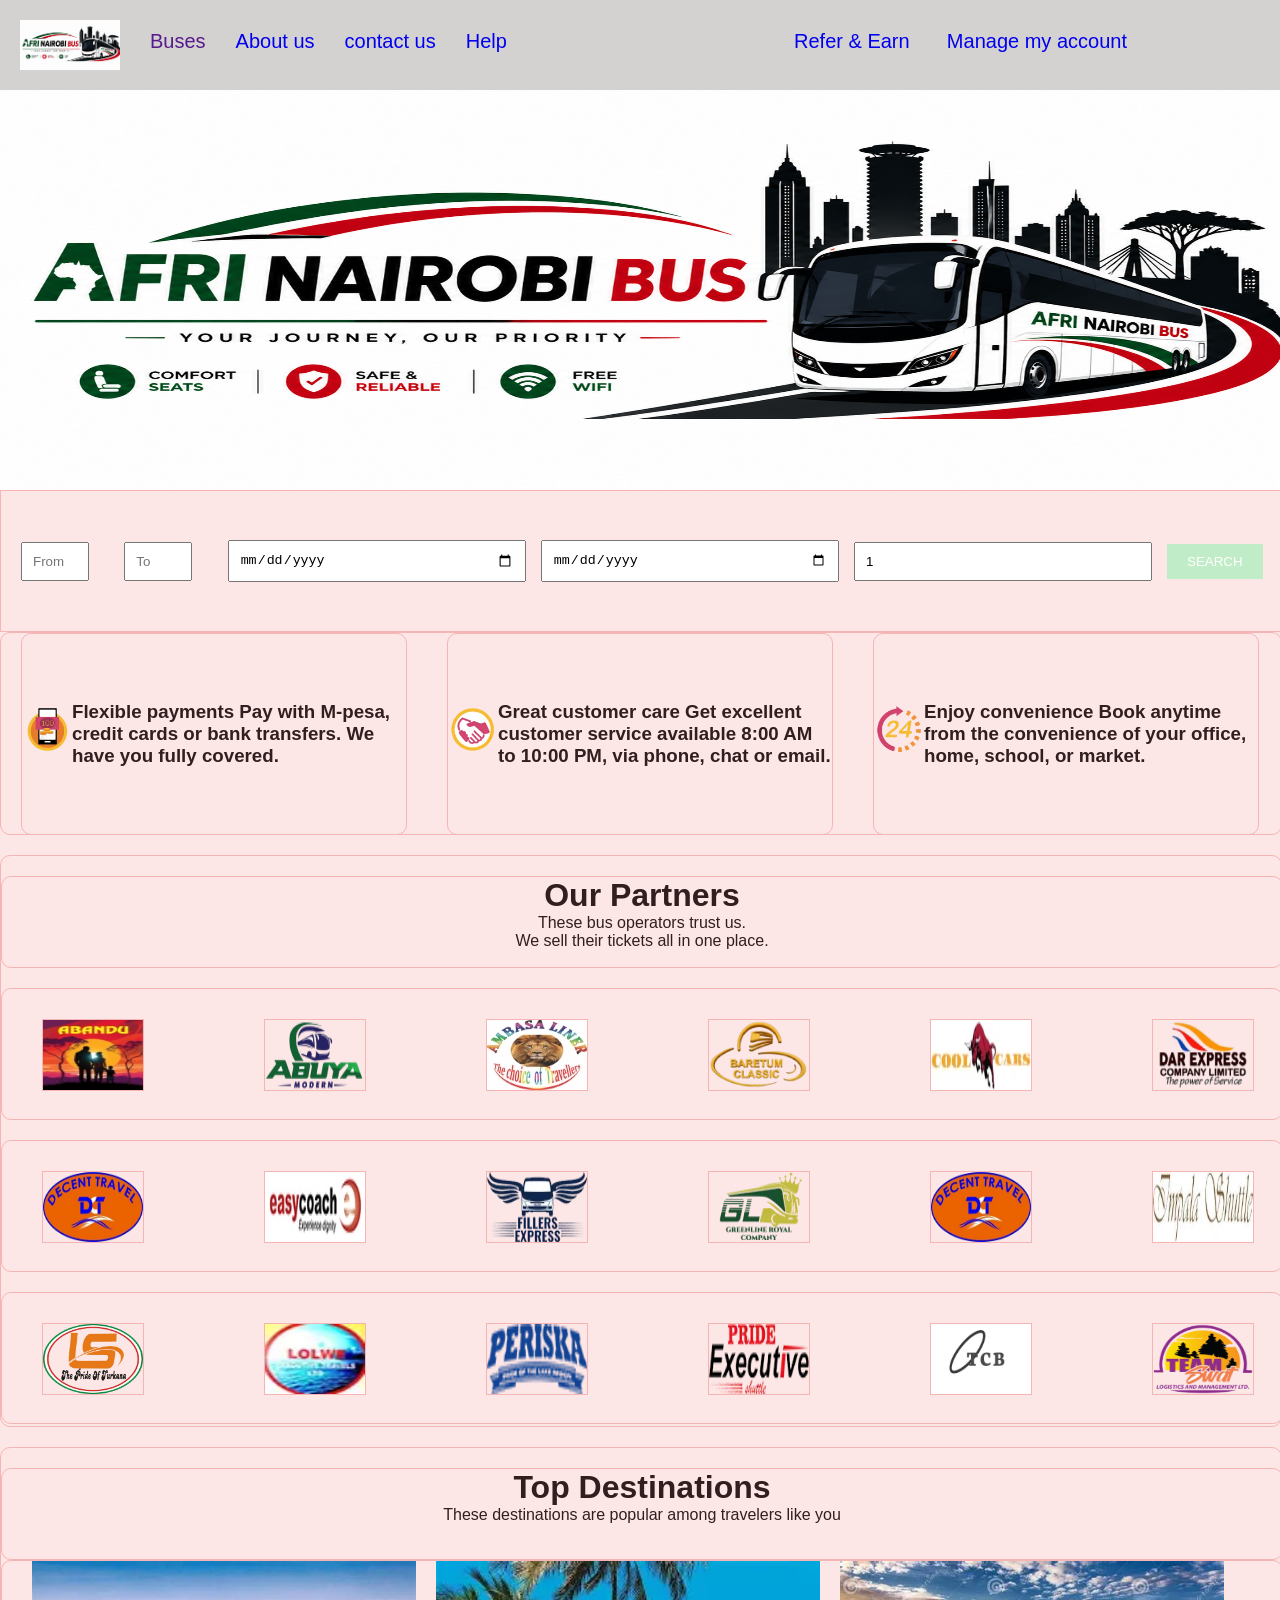
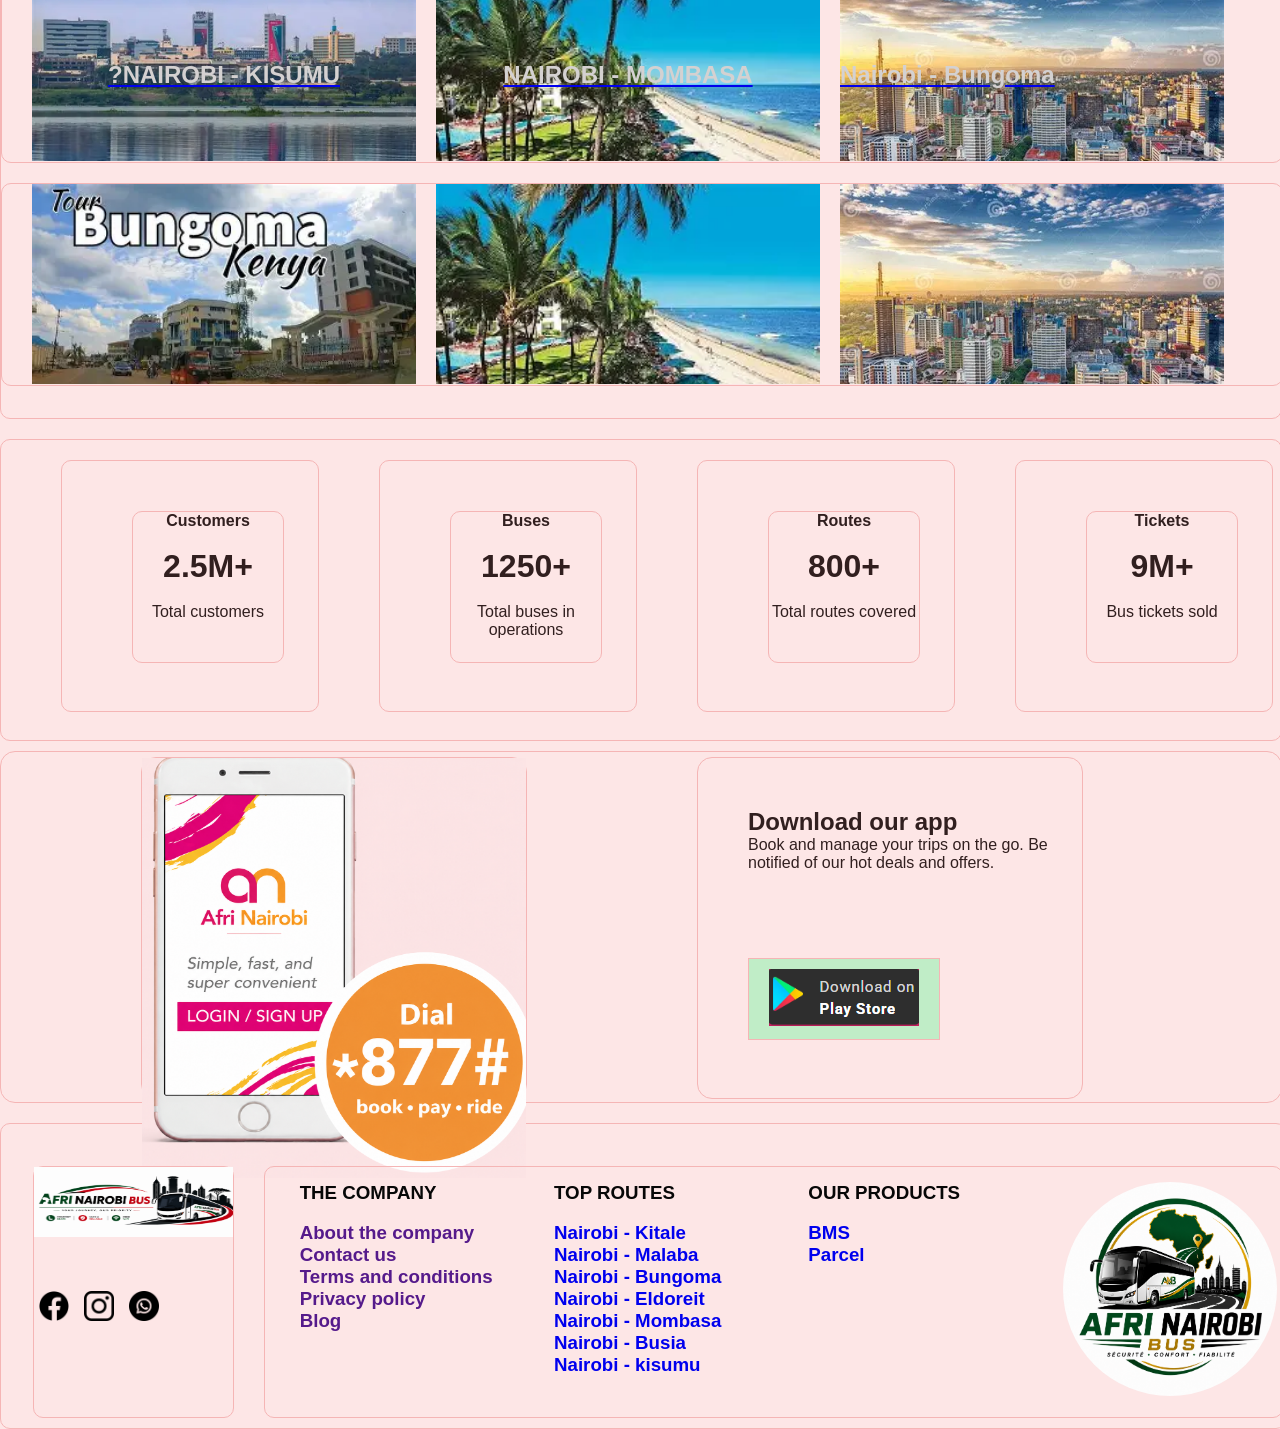
==== index.html @ d5c3a7fc "Add files via upload" ====
<!DOCTYPE html>
<html lang="en">
<head>
    <meta charset="UTF-8">
    <meta name="viewport" content="width=device-width, initial-scale=1.0">
    <title>AFRI NAIROBI BUS</title>
    <link rel="shortcut icon" href="../images/afri narirobi bus.png" type="image/x-icon">
    <link rel="stylesheet" href="style.css">
</head>
<body>
    <!-- nav -->
    
    <div class="nav">
        <img src="images/afri narirobi bus.png" alt="">
        <a href="" class="text">Buses</a>
        <a href="/pages/about us.html" class="text">About us</a>
        <a href="/pages/contact us.html" class="text">contact us</a>
        <a href="/pages/help.html" class="text">Help</a>
        <ul class="ul">
                <div class="refer"><li><a href="/pages/refer.html" >Refer & Earn</a></li></div>
                <li><a href="/pages/account.html">Manage my account</a></li>
                
        </ul>

    </div>
    <div class="slider">
        <img src="images/afri narirobi bus.png" alt="" class="img1"> 
    </div>
    <!-- search container -->
    
    
    <div class="destination">
    <div class="search-container">

    <!-- FROM -->
    <div class="field">
        <input type="text" id="fromInput" placeholder="From" readonly onclick="toggleList('fromList')">
        <ul id="fromList" class="dropdown"></ul>
    </div>

    <!-- TO -->
    <div class="field">
        <input type="text" id="toInput" placeholder="To" readonly onclick="toggleList('toList')">
        <ul id="toList" class="dropdown"></ul>
    </div>

    <!-- DATE -->
    <input type="date" id="dateInput">
    <input type="date" id="dateInput">
    <input type="number" id="passengers" placeholder="Passengers" value="1" min="1">

    <button onclick="searchRoute()">SEARCH</button>

</div>

<p id="result"></p>
</div>

<!-- banner -->
<div class="banner11">
    <div class="banner-box1">
        <img src="images/payments.webp" alt="" class="img12">
        <h3 class="textbx12">Flexible payments
Pay with M-pesa, credit cards or bank transfers. We have you fully covered.</h3>
    </div>
     <div class="banner-box1">
        <img src="images/support.webp" alt="" class="img12">
        <h3 class="textbx12">Great customer care
Get excellent customer service available 8:00 AM to 10:00 PM, via phone, chat or email.</h3>
    </div>
     <div class="banner-box1">
        <img src="images/convenience.webp" alt="" class="img12">
        <h3 class="textbx12">Enjoy convenience
Book anytime from the convenience of your office, home, school, or market.</h3>
    </div>
</div>
<!-- banner theme -->
 
<div class="banner-theme">
    <div class="banner-theme1">
        <h1>Our Partners</h1>
        <p>These bus operators trust us. <br>
We sell their tickets all in one place.</p>
    </div>
     <div class="banner-theme2">
        <div class="imgg">
            <img src="images/abandu.webp" alt="" class="img-theme">

        </div>
        <div class="imgg">
            <img src="images/abuya.webp" alt="" class="img-theme">

        </div>
        <div class="imgg">
            <img src="images/ambasaliner.webp" alt="" class="img-theme">

        </div>
        <div class="imgg">
            <img src="images/baretum.webp" alt="" class="img-theme">

        </div>
        <div class="imgg">
            <img src="images/coolcars.webp" alt="" class="img-theme">

        </div>
        <div class="imgg">
            <img src="images/darexpress.webp" alt="" class="img-theme">

        </div>
        
    </div>
    <div class="banner-theme2">
        <div class="imgg">
            <img src="images/decent_travel.webp" alt="" class="img-theme">

        </div>
        <div class="imgg">
            <img src="images/easycoach.webp" alt="" class="img-theme">

        </div>
        <div class="imgg">
            <img src="images/fillers.webp" alt="" class="img-theme">

        </div>
        <div class="imgg">
            <img src="images/greenline.webp" alt="" class="img-theme">

        </div>
        <div class="imgg">
            <img src="images/decent_travel.webp" alt="" class="img-theme">

        </div>
        <div class="imgg">
            <img src="images/impala.webp" alt="" class="img-theme">

        </div>
        
    </div>
    <div class="banner-theme2">
        <div class="imgg">
            <img src="images/lodwar.webp" alt="" class="img-theme">

        </div>
        <div class="imgg">
            <img src="images/lolwe.webp" alt="" class="img-theme">

        </div>
        <div class="imgg">
            <img src="images/periska.webp" alt="" class="img-theme">

        </div>
        <div class="imgg">
            <img src="images/pride.webp" alt="" class="img-theme">

        </div>
        <div class="imgg">
            <img src="images/tcb.webp" alt="" class="img-theme">

        </div>
        <div class="imgg">
            <img src="images/teamswat.webp" alt="" class="img-theme">

        </div>
        
    </div>
</div>
<!-- banner theme destination -->
<div class="banner-theme">
    <div class="banner-theme1">
        <h1>Top Destinations</h1>
        <p>These destinations are popular among travelers like you</p>
    </div>
  <div class="banner11">
    <div class="banner-destination">
        <a href="#"><h2>?NAIROBI - KISUMU</h2></a>
    </div>
     <div class="banner-destination1">
         
            <a href="#"><h2>NAIROBI - MOMBASA</h2></a>
            

        
    </div>
     <div class="banner-destination2">
        <a href="#"><h2>Nairobi - Bungoma</h2></a>
     </div>
        
  </div>
   <div class="banner19">
    <div class="banner-destination3">
        
    </div>
     <div class="banner-destination1">

        
    </div>
     <div class="banner-destination2">
     </div>
        
  </div>
</div>
<!-- customer  -->
 <div class="customer">
    <div class="customer-box1">
        <div class="customer-box11">
           <h4 class="text-costomer">Customers</h4><br>
           <h1>2.5M+</h1><br>
           <P>Total customers</P>

        </div>
        

    </div>
    <div class="customer-box1">
        <div class="customer-box11">
           <h4 class="text-costomer">Buses</h4><br>
           <h1>1250+</h1><br>
           <P>Total buses in operations</P>

        </div>
        
        

    </div>
    <div class="customer-box1">
        <div class="customer-box11">
           <h4 class="text-costomer">Routes</h4><br>
           <h1>800+</h1><br>
           <P>Total routes covered</P>

        </div>
        

    </div>
    <div class="customer-box1">
        <div class="customer-box11">
           <h4 class="text-costomer">Tickets</h4><br>
           <h1>9M+</h1><br>
           <P>Bus tickets sold</P>

        </div>
        

    </div>
 </div>
 <!-- container -->
  <div class="container">
    <div class="container-boximg">
        <img src="images/afr phone.png" alt="" class="mobile">  
    </div>
    <div class="container-boxtext">
        <div class="container-boxtext1">
            <h2>Download our app</h2>
            <p>Book and manage your trips on the go. Be notified of our hot deals and offers.</p>
        </div>
        <div class="container-boxtext2">
            <button class="btnnn"><img src="/images/Screenshot 2026-04-22 103248.png" alt=""></button>
        </div>
        
    </div>
  </div>
  <!-- sidebar -->
  <div class="container-sidebar">
    <div class="sidebar">
        <img src="images/afri narirobi bus.png" alt="" class="logo">
        <div class="sidebar-icon">
                <a href=""><img src="/icon/facebook.png" alt="" class="icon"></a>
                <a href=""><img src="/icon/instagram.png" alt="" class="icon"></a>
                <a href=""><img src="/icon/whatsapp.png" alt="" class="icon"></a>
        </div>
    </div>
    
    <div class="sidebar-box">
        <div class="sidebar-box1">
            <h3>THE COMPANY</h3><br>
            <a href=""><h3>About the company</h3></a>
            <a href=""><h3>Contact us</h3></a>
            
            <a href=""><h3>Terms and conditions</h3></a>
            <a href=""><h3>Privacy policy</h3></a>
            <a href=""><h3>Blog</h3></a>

        </div>
        <div class="sidebar-box1">
             <h3>TOP ROUTES</h3><br>
            <a href="#"><h3>Nairobi - Kitale</h3></a>
            <a href="#"><h3>Nairobi - Malaba</h3></a>
            <a href="#"><h3>Nairobi - Bungoma</h3></a>
            <a href="#"><h3>Nairobi - Eldoreit</h3></a>
            <a href="#"><h3>Nairobi - Mombasa</h3></a>
            <a href="#"><h3>Nairobi - Busia</h3></a>
            <a href="#"><h3>Nairobi - kisumu</h3></a>
           
        </div>
        
        <div class="sidebar-box1">
            <h3>OUR PRODUCTS</h3><br>
            <a href="#"><h3>BMS</h3></a>
            <a href="#"><h3>Parcel</h3></a>
           

        </div>
        <div class="sidebar-box1">
            <img src="images/afrisoft.png" alt="" class="afri-logo">
        </div>
    </div>

  </div>
  
  <script src="function.js"></script>
    
</body>
</html>
---- style.css ----
*{ margin: 0;
   padding: 0;
}
body{
    font-family: Arial, sans-serif;
    background-color: #fac0c062;
    color: #311f1f;
    overflow-x: hidden;
}
/* nav */
.nav{
  width: 100%;
  height: 50px;
  background-color: #d4d1d1;
  display: flex;
  gap: 30px;
  color: rgb(208, 243, 8);
  padding: 20px;
  text-decoration: none;
  overflow-y: scroll;
}
.text{

    margin-top: 10px;
    font-size: 20px;
}
.nav a{
    text-decoration: none;
}
.ul{
    list-style: none;
    display: flex;
    gap: 30px;
     margin-top: 10px;
    font-size: 20px;
    margin-left: 250px;
}
.ul li a{
    text-decoration: none;
}
.refer{
    /* background-color: rgb(241, 39, 39); */
    color: white;
    height: 30px;
    width: 130px;
    border-radius: 10px;
    text-align: center;
    /* border: 1px solid rgb(245, 181, 181); */
}
/* slider */
.slider {
    width: 100%;
    height: 400px;
    padding: 20px opx;
    position: relative;  
   /* background-color: aquamarine; */
   background-image: url(../images/gal09.png.jpeg);
   background-size: 100%;
}


.slider img {
  position: absolute;
  width: 100%;
  height: 100%;
}

.img1 {
  animation: fade 7s infinite;
}

/* .img2 {
  animation: fade 7s infinite;
  animation-delay: 5s;
} */

@keyframes fade {
  0% { opacity: 1; }
  45% { opacity: 1; }
  50% { opacity: 0; }
  95% { opacity: 0; }
  100% { opacity: 1; }
}
/* search container */
/* .destination{
    width: 90%;
    height: 200px;
    background-color: rgb(243, 227, 206);
    border-radius: 10px;
    margin-left: 70px;
} */
.search-container {
    display: flex;
    gap: 15px;
    align-items: center;
    padding: 20px;
    width: 97%;
    height: 100px;
     /* background-color: rgba(37, 255, 121, 0.281); */
     border: 1px solid rgb(245, 181, 181);
}

.field {
    position: relative;
    width: 200px;
}

input {
    padding: 10px;
    width: 50%;
    cursor: pointer;
}

.dropdown {
    display: none;
    position: absolute;
    width: 100%;
    background: white;
    border: 1px solid #ccc;
    list-style: none;
    padding: 0;
    margin: 0;
    max-height: 200px;
    overflow-y: auto;
    z-index: 1000;
}

.dropdown li {
    padding: 10px;
    cursor: pointer;
}


button {
    padding: 10px 20px;
    background-color: rgba(37, 255, 121, 0.281);
    border: 1px solid rgb(245, 181, 181);
    color: rgb(255, 254, 254);
    border: none;
    cursor: pointer;
}
/* banner */
.banner11{
    width: 100%;
    height: 201px;
    /* background-color: rgb(243, 227, 206); */
    border: 1px solid rgb(245, 181, 181);
    border-radius: 10px;
    gap: 20px;
    display: flex;
}
.banner-box1{
    width: 30%;
    height: 200px;
    /* background-color: rgba(37, 255, 121, 0.281); */
    border: 1px solid rgb(245, 181, 181);
    border-radius: 10px;
    margin-left: 20px;
    display: flex;
}
.img12{
    width: 50px;
    height: 50px;
    border-radius: 50%;
    margin-top: 70px;
    
}
.textbx12{
    margin-top: 67px;
    
}
/* banner theme */
.banner-theme{
    width: 100%;
    height: 570px;
    /* background-color: rgb(195, 242, 248); */
    border: 1px solid rgb(245, 181, 181);
    border-radius: 10px;
    margin-top: 20px;
}
.banner-theme1{
    width: 100%;
    height: 90px;
    /* background-color: rgba(37, 255, 121, 0.281); */
    border: 1px solid rgb(245, 181, 181);
    border-radius: 10px;
    margin-top: 20px;
    text-align: center;
}
.banner-theme2{
    width: 100%;
    height: 130px;
    /* background-color: rgb(247, 184, 231); */
    border: 1px solid rgb(245, 181, 181);
    border-radius: 10px;
    margin-top: 20px;
    display: flex;
    gap: 80px;
}

.imgg{
    width: 100px;
    height: 70px;
    /* background-color: rgba(37, 255, 121, 0.281); */
    border: 1px solid rgb(245, 181, 181);
    margin-top: 30px;
    margin-left: 40px;}

.img-theme{
    width: 100%;
    height: 70px;
}
/* banner theme destinations */
.banner-destination{
    width: 30%;
    height: 200px;
    background-image: url(/images/OIP\ \(1\).webp);
    background-size: 100%;
    margin-left: 30px;
    text-align: center;
}
.banner-destination a h2{
    margin-top: 100px;
    color: #d4d1d1;
}
.banner-destination1{
    width: 30%;
    height: 200px;
    background-image: url(/images/download.webp);
    background-size: 100%;
    text-align: center;
}
.banner-destination1 a h2{
    margin-top: 100px;
    color: #d4d1d1;
    text-decoration: none;
}


.banner-destination2{
    width: 30%;
    height: 200px;
    background-image: url(/images/OIP\ \(2\).webp);
    background-size: 100%;
}
.banner-destination2 a h2{
    margin-top: 100px;
    color: #d4d1d1;
    text-decoration: none;
}
.banner19{
    width: 100%;
    height: 201px;
    /* background-color: rgb(243, 227, 206); */
    border: 1px solid rgb(245, 181, 181);
    border-radius: 10px;
    gap: 20px;
    margin-top: 20px;
    display: flex;
}
.banner-destination3{
    width: 30%;
    height: 200px;
    background-image: url(/images/download\ \(2\).webp);
    background-size: 100%;
    margin-left: 30px;
}
.TEXT{
    font-size: 30px;
    color: rgb(17, 231, 63);
    text-align: center;
}
/* customer  */
.customer{
    width: 100%;
    height: 300px;
    /* background-color: rgb(250, 197, 223); */
    border: 1px solid rgb(245, 181, 181);
    border-radius: 10px;
    margin-top: 20px;
    display: flex;
}
.customer-box1{
    width: 20%;
    height: 250px;
    /* background-color: rgba(37, 255, 121, 0.281); */
    border: 1px solid rgb(245, 181, 181);
    border-radius: 10px;
    margin-left: 60px;
    margin-top: 20px;
}
.customer-box11{
    width: 150px;
    height: 150px;
    /* background-color: rgb(198, 253, 205); */
    border: 1px solid rgb(245, 181, 181);
    border-radius: 10px;
    margin-left: 70px;
    margin-top: 50px;
    text-align: center;
} 
/* container */
.container{
    width: 100%;
    height: 350px;
    /* background-color: rgb(196, 247, 247); */
    border: 1px solid rgb(245, 181, 181);
    border-radius: 15px;
    margin-top: 10px;
    display: flex;
    gap: 30px;
}
.container-boximg{
    width: 30%;
    height: 340px;
    /* background-color: rgb(250, 241, 201); */
    border: 1px solid rgb(245, 181, 181);
    border-radius: 15px;
    margin-top: 5px;
    margin-left: 140px;
}
.container-boxtext{
    width: 30%;
    height: 340px;
    /* background-color: rgb(255, 245, 201); */
    border: 1px solid rgb(245, 181, 181);
    border-radius: 15px;
    margin-top: 5px;
    margin-left: 140px;
}
.mobile{
    width: 100%;
    height: 420px;
}
.container-boxtext1{
    width: 80%;
    height: 100px;
    margin-top: 50px;
    margin-left: 50px;
}
.container-boxtext2{
    width: 80%;
    height: 100px;
    margin-top: 50px;
    margin-left: 50px;
}
.btnnn{
    /* background-color: #ccc; */
    border: 1px solid rgb(245, 181, 181);
}
/* sidebar */
.container-sidebar{
    width: 100%;
    height: 300px;
    /* background-color: rgb(253, 202, 202); */
    border: 1px solid rgb(245, 181, 181);
    border-radius: 10px;
    margin-top: 20px;
    padding: 2px;
    display: flex;
}
.container-sidebar a h3:hover{
    background-color: aqua;
}
.sidebar{
    width: 200px;
    height: 250px;
    /* background-color: rgb(248, 196, 244); */
    border: 1px solid rgb(245, 181, 181);
    border-radius: 10px;
    margin-top: 40px;
    margin-left: 30px;
}
.sidebar-box{
    width: 80%;
     height: 250px;
    /* background-color: rgb(253, 203, 253); */
    border: 1px solid rgb(245, 181, 181);
    border-radius: 10px;
    margin-top: 40px;
    margin-left: 30px;
    display: flex;
}
.sidebar-box1{
    width: 25%;
     height: 230px;
    color: rgb(7, 7, 7);
    border-radius: 10px;
    margin-top: 10px;
    margin-left: 30px;
    padding: 5px;
}
.sidebar-box1 a{
    text-decoration: none;
}
.afri-logo{
    width: 100%;
    height: 230;
    border-radius: 50%;
}
.sidebar-icon{
    display: flex;
    gap: 10px;
    margin-top: 20px;

}
.icon{
    width: 30px;
    height: 30px;
    margin-top: 30px;
    margin-left: 5px;
}
.logo{
    width: 100%;
    height: 70px;
}
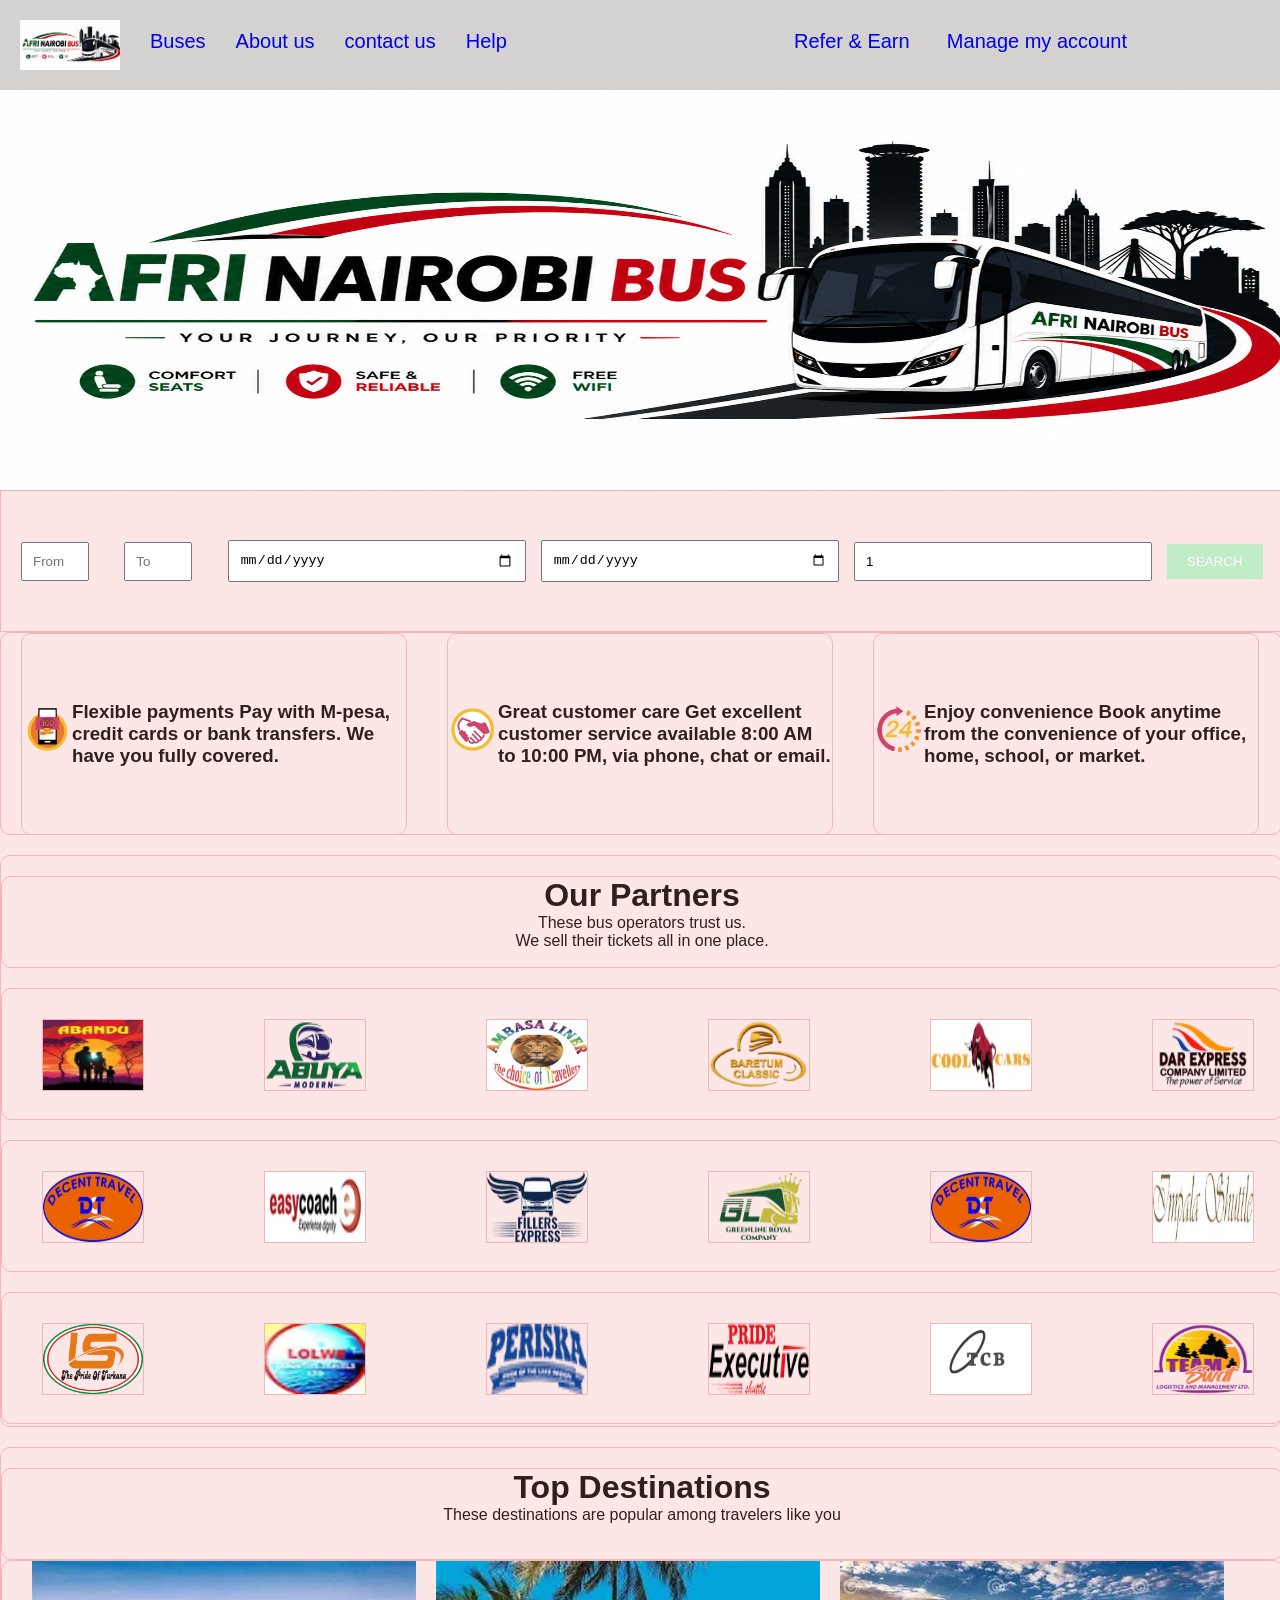
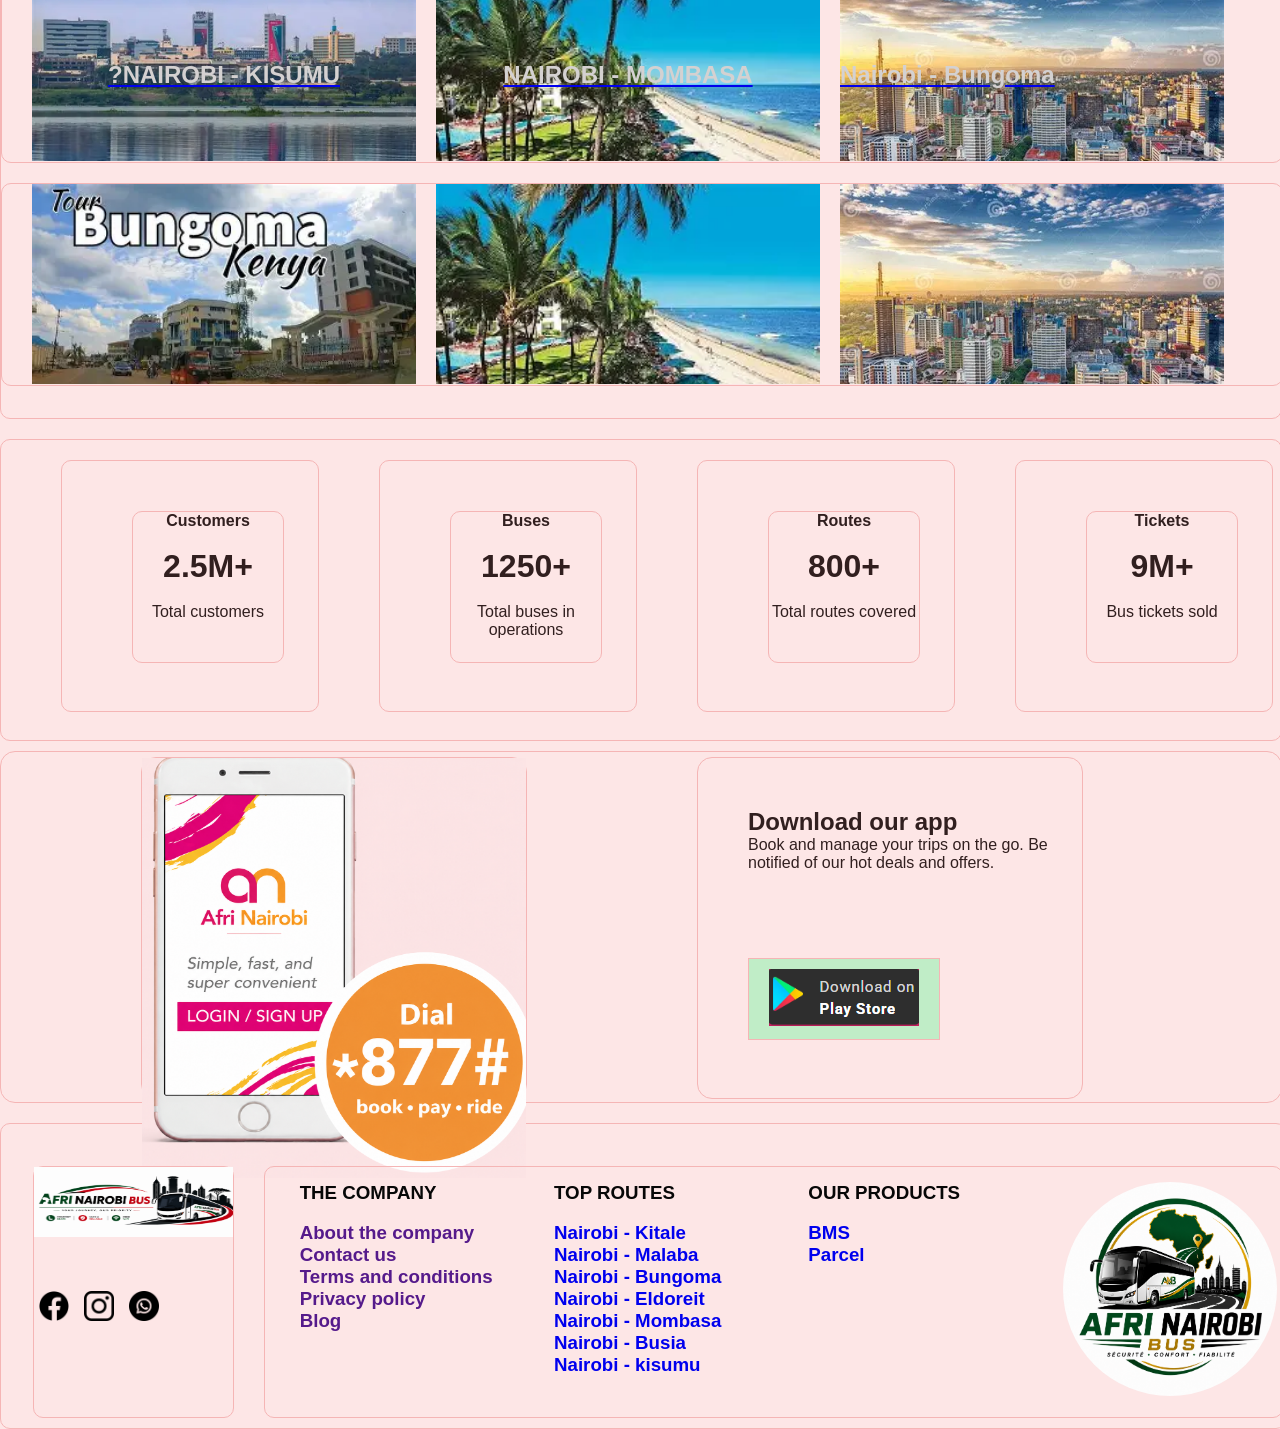
==== commit 61538ce9: "Add files via upload" ====
--- a/index.html
+++ b/index.html
@@ -4,7 +4,7 @@
     <meta charset="UTF-8">
     <meta name="viewport" content="width=device-width, initial-scale=1.0">
     <title>AFRI NAIROBI BUS</title>
-    <link rel="shortcut icon" href="../images/afri narirobi bus.png" type="image/x-icon">
+    <link rel="shortcut icon" href="images/afri narirobi bus.png" type="image/x-icon">
     <link rel="stylesheet" href="style.css">
 </head>
 <body>
@@ -12,13 +12,13 @@
     
     <div class="nav">
         <img src="images/afri narirobi bus.png" alt="">
-        <a href="" class="text">Buses</a>
-        <a href="/pages/about us.html" class="text">About us</a>
-        <a href="/pages/contact us.html" class="text">contact us</a>
-        <a href="/pages/help.html" class="text">Help</a>
+        <a href="index.html" class="text">Buses</a>
+        <a href="pages/about us.html" class="text">About us</a>
+        <a href="pages/contact us.html" class="text">contact us</a>
+        <a href="pages/help.html" class="text">Help</a>
         <ul class="ul">
-                <div class="refer"><li><a href="/pages/refer.html" >Refer & Earn</a></li></div>
-                <li><a href="/pages/account.html">Manage my account</a></li>
+                <div class="refer"><li><a href="pages/refer.html" >Refer & Earn</a></li></div>
+                <li><a href="pages/account.html">Manage my account</a></li>
                 
         </ul>
 
@@ -254,7 +254,7 @@
             <p>Book and manage your trips on the go. Be notified of our hot deals and offers.</p>
         </div>
         <div class="container-boxtext2">
-            <button class="btnnn"><img src="/images/Screenshot 2026-04-22 103248.png" alt=""></button>
+            <button class="btnnn"><img src="images/Screenshot 2026-04-22 103248.png" alt=""></button>
         </div>
         
     </div>
@@ -264,9 +264,9 @@
     <div class="sidebar">
         <img src="images/afri narirobi bus.png" alt="" class="logo">
         <div class="sidebar-icon">
-                <a href=""><img src="/icon/facebook.png" alt="" class="icon"></a>
-                <a href=""><img src="/icon/instagram.png" alt="" class="icon"></a>
-                <a href=""><img src="/icon/whatsapp.png" alt="" class="icon"></a>
+                <a href=""><img src="icon/facebook.png" alt="" class="icon"></a>
+                <a href=""><img src="icon/instagram.png" alt="" class="icon"></a>
+                <a href=""><img src="icon/whatsapp.png" alt="" class="icon"></a>
         </div>
     </div>
     
--- a/style.css
+++ b/style.css
@@ -54,7 +54,7 @@
     padding: 20px opx;
     position: relative;  
    /* background-color: aquamarine; */
-   background-image: url(../images/gal09.png.jpeg);
+   background-image: url(images/gal09.png.jpeg);
    background-size: 100%;
 }
 
@@ -214,7 +214,7 @@
 .banner-destination{
     width: 30%;
     height: 200px;
-    background-image: url(/images/OIP\ \(1\).webp);
+    background-image: url(images/OIP\ \(1\).webp);
     background-size: 100%;
     margin-left: 30px;
     text-align: center;
@@ -226,7 +226,7 @@
 .banner-destination1{
     width: 30%;
     height: 200px;
-    background-image: url(/images/download.webp);
+    background-image: url(images/download.webp);
     background-size: 100%;
     text-align: center;
 }
@@ -240,7 +240,7 @@
 .banner-destination2{
     width: 30%;
     height: 200px;
-    background-image: url(/images/OIP\ \(2\).webp);
+    background-image: url(images/OIP\ \(2\).webp);
     background-size: 100%;
 }
 .banner-destination2 a h2{
@@ -261,7 +261,7 @@
 .banner-destination3{
     width: 30%;
     height: 200px;
-    background-image: url(/images/download\ \(2\).webp);
+    background-image: url(images/download\ \(2\).webp);
     background-size: 100%;
     margin-left: 30px;
 }
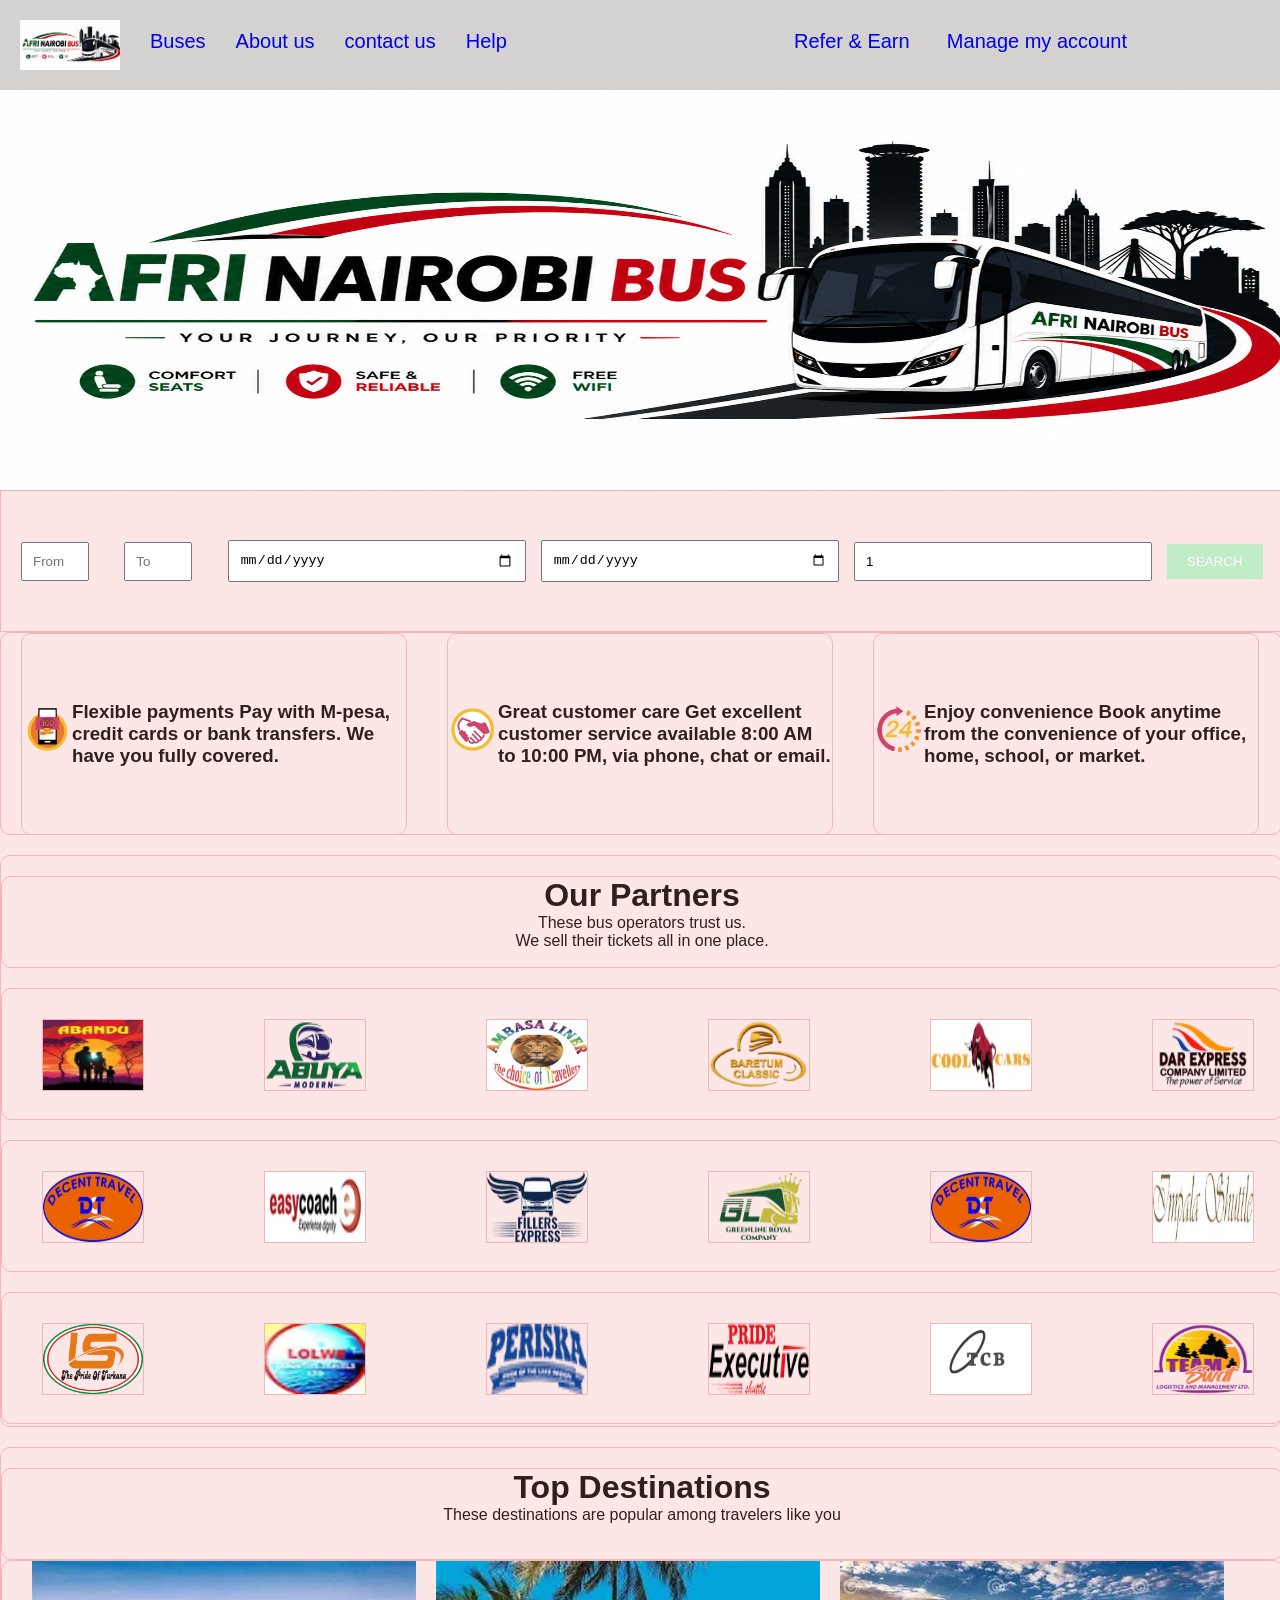
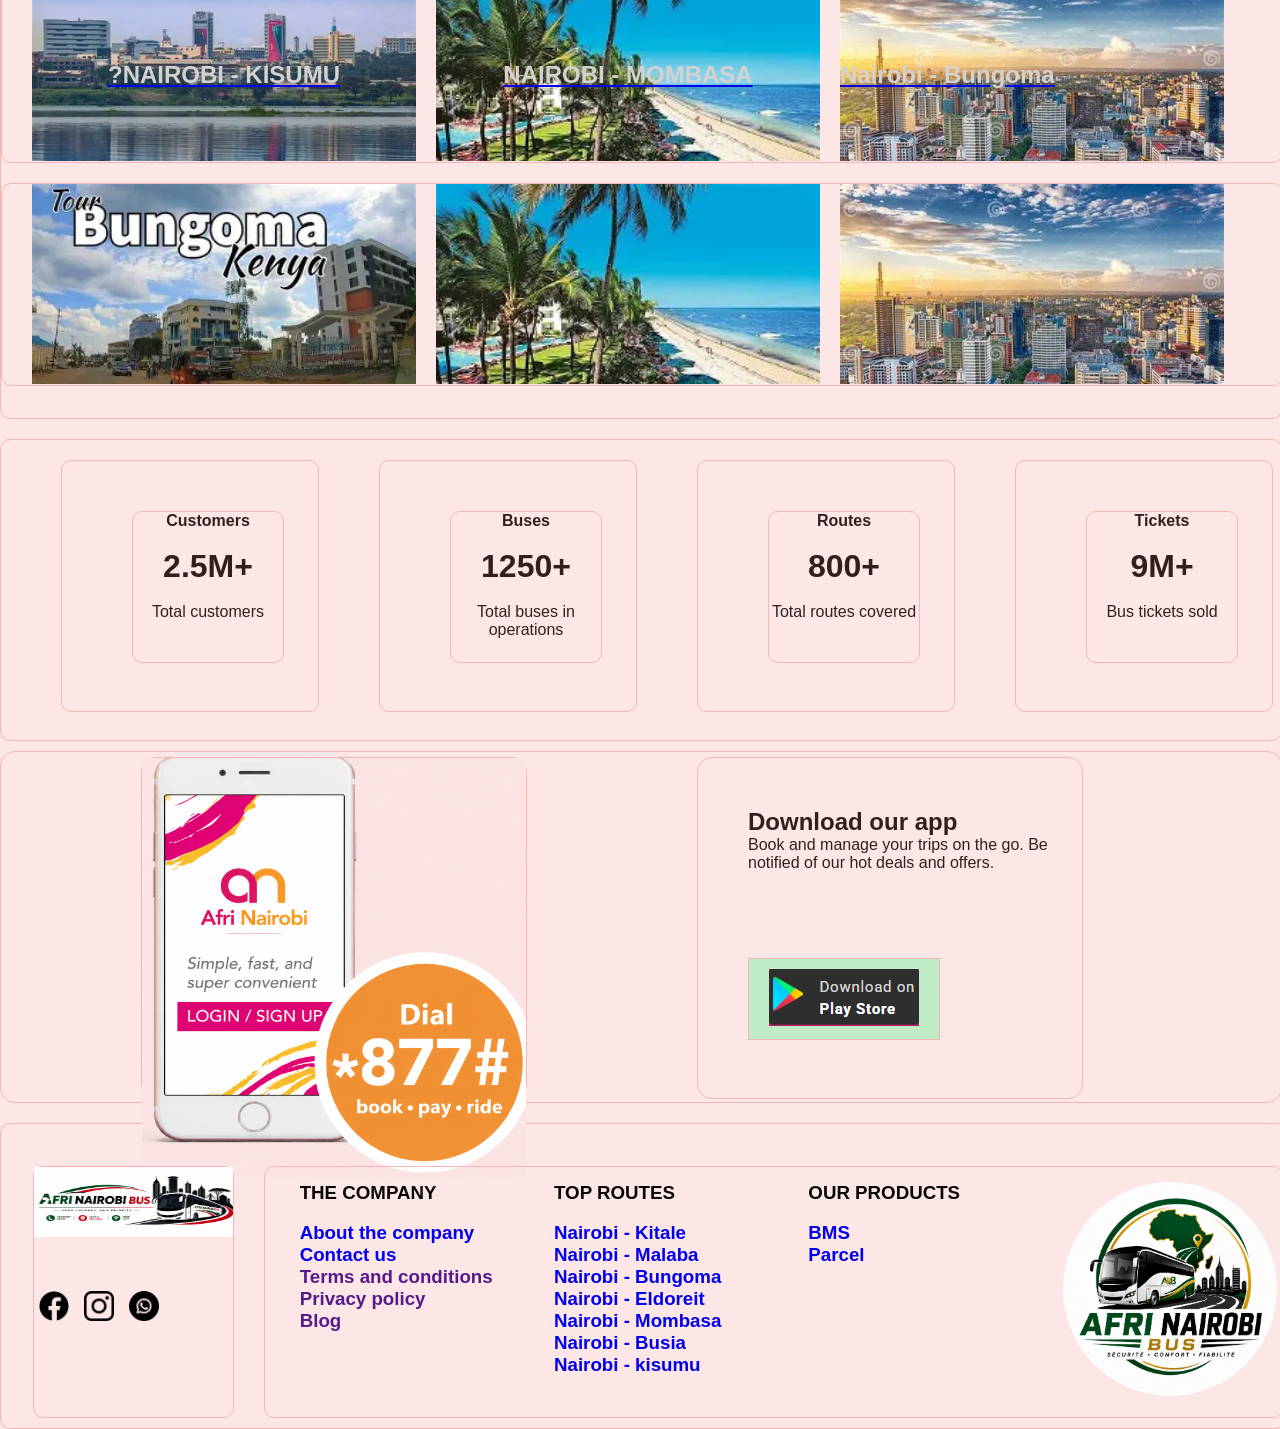
==== commit b2c907ac: "Add files via upload" ====
--- a/index.html
+++ b/index.html
@@ -11,11 +11,11 @@
     <!-- nav -->
     
     <div class="nav">
-        <img src="images/afri narirobi bus.png" alt="">
-        <a href="index.html" class="text">Buses</a>
-        <a href="pages/about us.html" class="text">About us</a>
-        <a href="pages/contact us.html" class="text">contact us</a>
-        <a href="pages/help.html" class="text">Help</a>
+        <img src="/images/afri narirobi bus.png" alt="">
+        <a href="/index.html" class="text">Buses</a>
+        <a href="/pages/about us.html" class="text">About us</a>
+        <a href="/pages/contact us.html" class="text">contact us</a>
+        <a href="/pages/help.html" class="text">Help</a>
         <ul class="ul">
                 <div class="refer"><li><a href="pages/refer.html" >Refer & Earn</a></li></div>
                 <li><a href="pages/account.html">Manage my account</a></li>
@@ -262,19 +262,19 @@
   <!-- sidebar -->
   <div class="container-sidebar">
     <div class="sidebar">
-        <img src="images/afri narirobi bus.png" alt="" class="logo">
+        <img src="/images/afri narirobi bus.png" alt="" class="logo">
         <div class="sidebar-icon">
-                <a href=""><img src="icon/facebook.png" alt="" class="icon"></a>
-                <a href=""><img src="icon/instagram.png" alt="" class="icon"></a>
-                <a href=""><img src="icon/whatsapp.png" alt="" class="icon"></a>
+                <a href=""><img src="/icon/facebook.png" alt="" class="icon"></a>
+                <a href=""><img src="/icon/instagram.png" alt="" class="icon"></a>
+                <a href=""><img src="/icon/whatsapp.png" alt="" class="icon"></a>
         </div>
     </div>
     
     <div class="sidebar-box">
         <div class="sidebar-box1">
             <h3>THE COMPANY</h3><br>
-            <a href=""><h3>About the company</h3></a>
-            <a href=""><h3>Contact us</h3></a>
+            <a href="/pages/about us.html"><h3>About the company</h3></a>
+            <a href="/pages/contact us.html"><h3>Contact us</h3></a>
             
             <a href=""><h3>Terms and conditions</h3></a>
             <a href=""><h3>Privacy policy</h3></a>
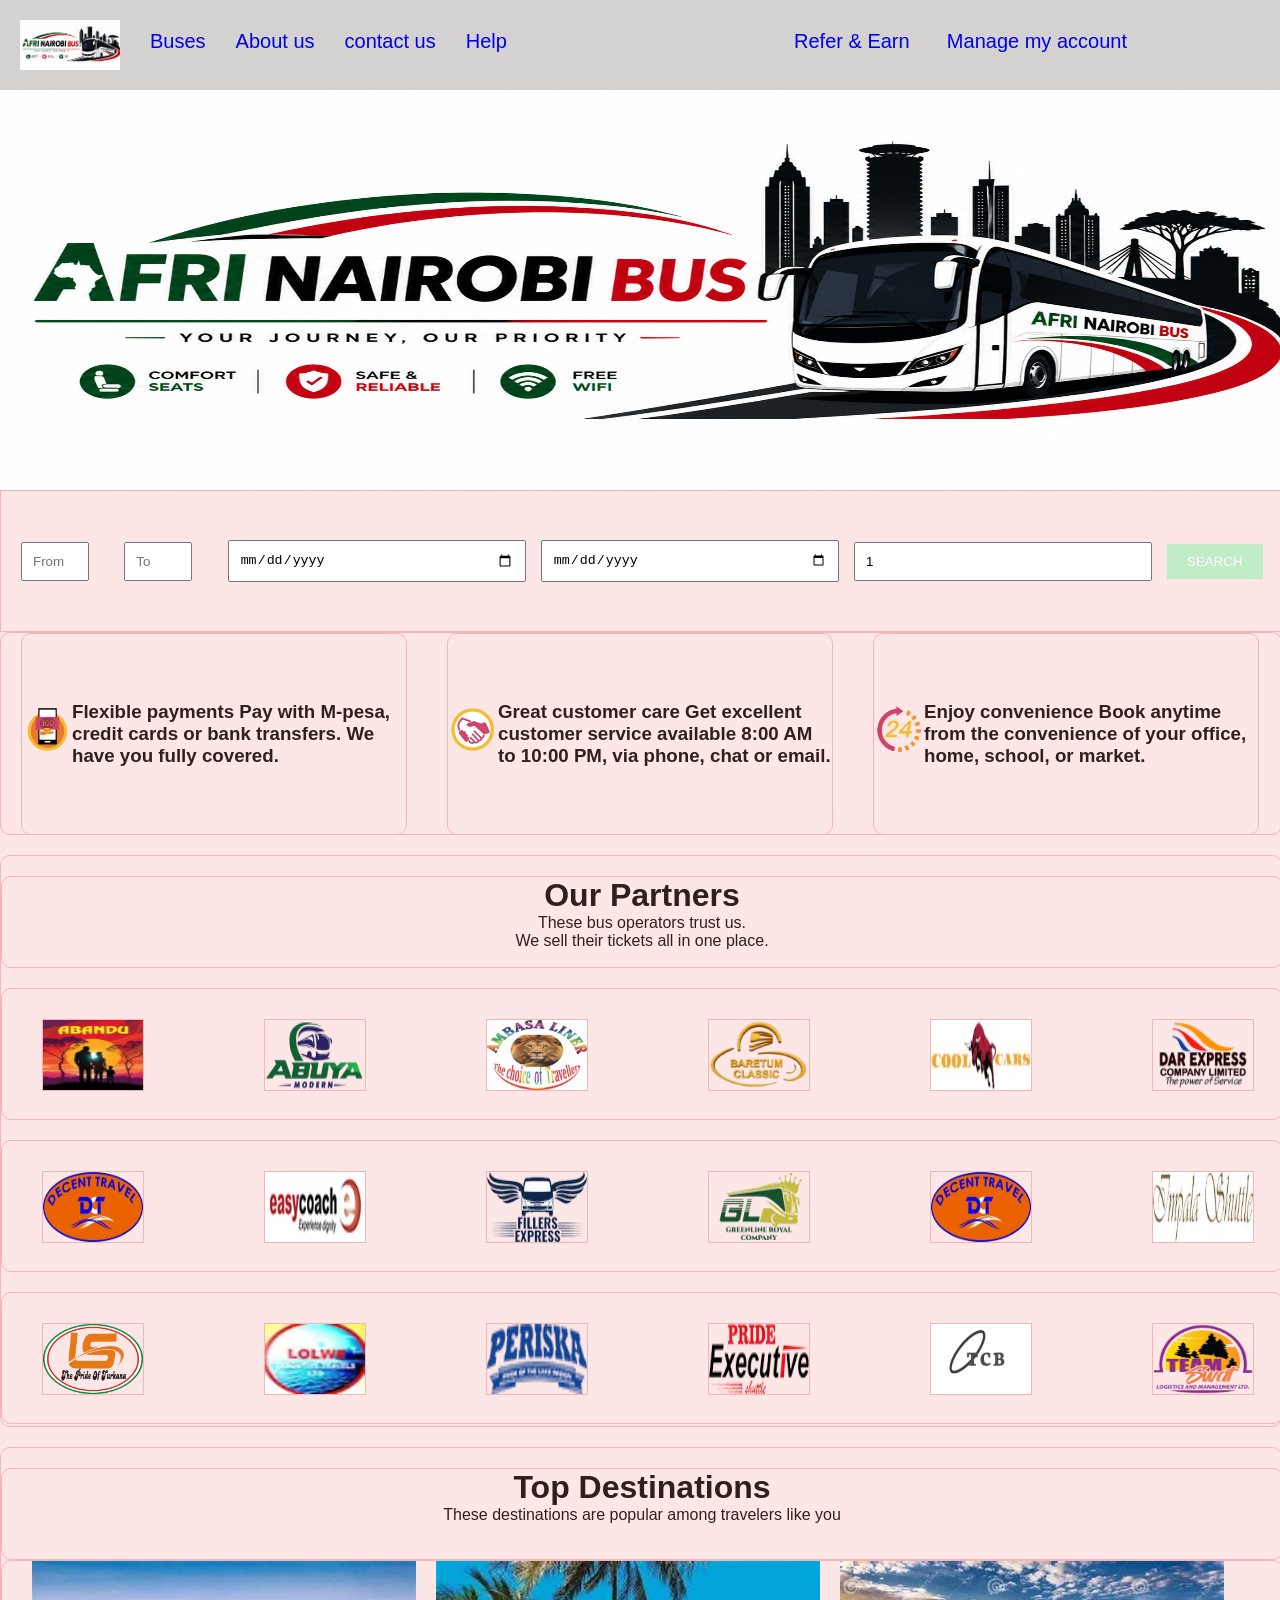
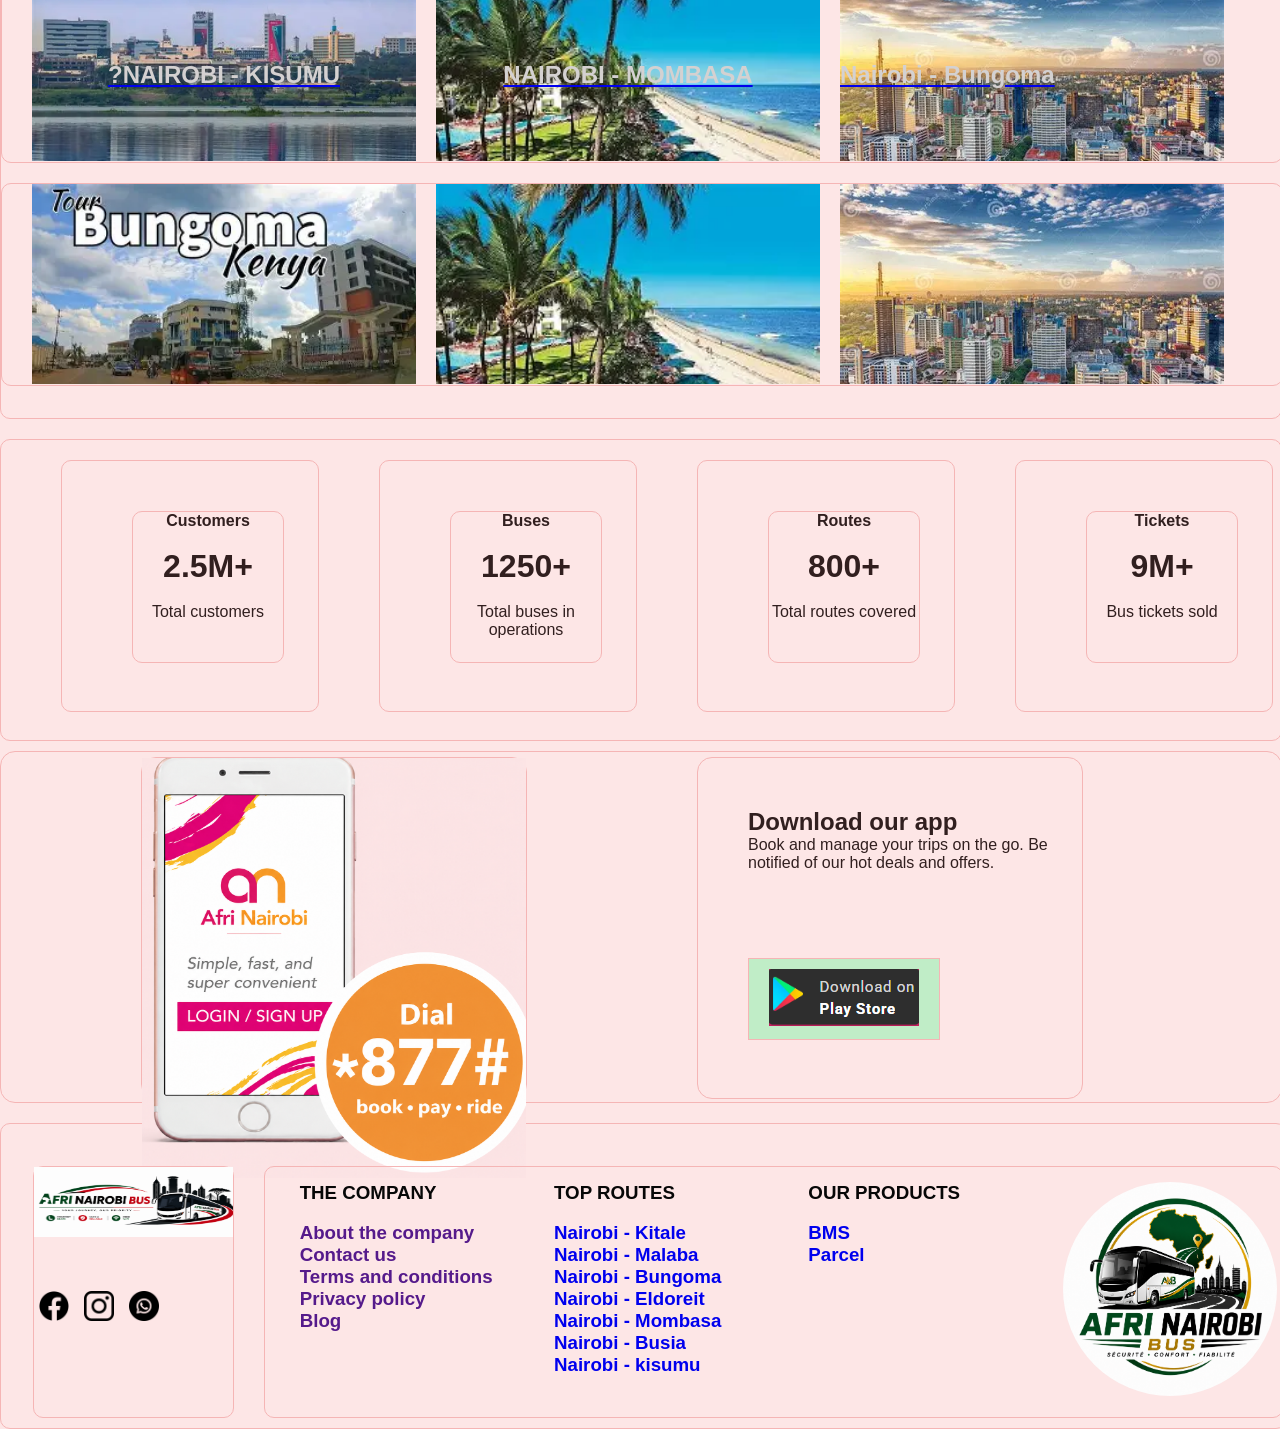
==== commit 2f30a0e2: "Add files via upload" ====
--- a/index.html
+++ b/index.html
@@ -11,11 +11,11 @@
     <!-- nav -->
     
     <div class="nav">
-        <img src="/images/afri narirobi bus.png" alt="">
-        <a href="/index.html" class="text">Buses</a>
-        <a href="/pages/about us.html" class="text">About us</a>
-        <a href="/pages/contact us.html" class="text">contact us</a>
-        <a href="/pages/help.html" class="text">Help</a>
+        <img src="images/afri narirobi bus.png" alt="">
+        <a href="index.html" class="text">Buses</a>
+        <a href="pages/about us.html" class="text">About us</a>
+        <a href="pages/contact us.html" class="text">contact us</a>
+        <a href="pages/help.html" class="text">Help</a>
         <ul class="ul">
                 <div class="refer"><li><a href="pages/refer.html" >Refer & Earn</a></li></div>
                 <li><a href="pages/account.html">Manage my account</a></li>
@@ -262,19 +262,19 @@
   <!-- sidebar -->
   <div class="container-sidebar">
     <div class="sidebar">
-        <img src="/images/afri narirobi bus.png" alt="" class="logo">
+        <img src="images/afri narirobi bus.png" alt="" class="logo">
         <div class="sidebar-icon">
-                <a href=""><img src="/icon/facebook.png" alt="" class="icon"></a>
-                <a href=""><img src="/icon/instagram.png" alt="" class="icon"></a>
-                <a href=""><img src="/icon/whatsapp.png" alt="" class="icon"></a>
+                <a href=""><img src="icon/facebook.png" alt="" class="icon"></a>
+                <a href=""><img src="icon/instagram.png" alt="" class="icon"></a>
+                <a href=""><img src="icon/whatsapp.png" alt="" class="icon"></a>
         </div>
     </div>
     
     <div class="sidebar-box">
         <div class="sidebar-box1">
             <h3>THE COMPANY</h3><br>
-            <a href="/pages/about us.html"><h3>About the company</h3></a>
-            <a href="/pages/contact us.html"><h3>Contact us</h3></a>
+            <a href=""><h3>About the company</h3></a>
+            <a href=""><h3>Contact us</h3></a>
             
             <a href=""><h3>Terms and conditions</h3></a>
             <a href=""><h3>Privacy policy</h3></a>
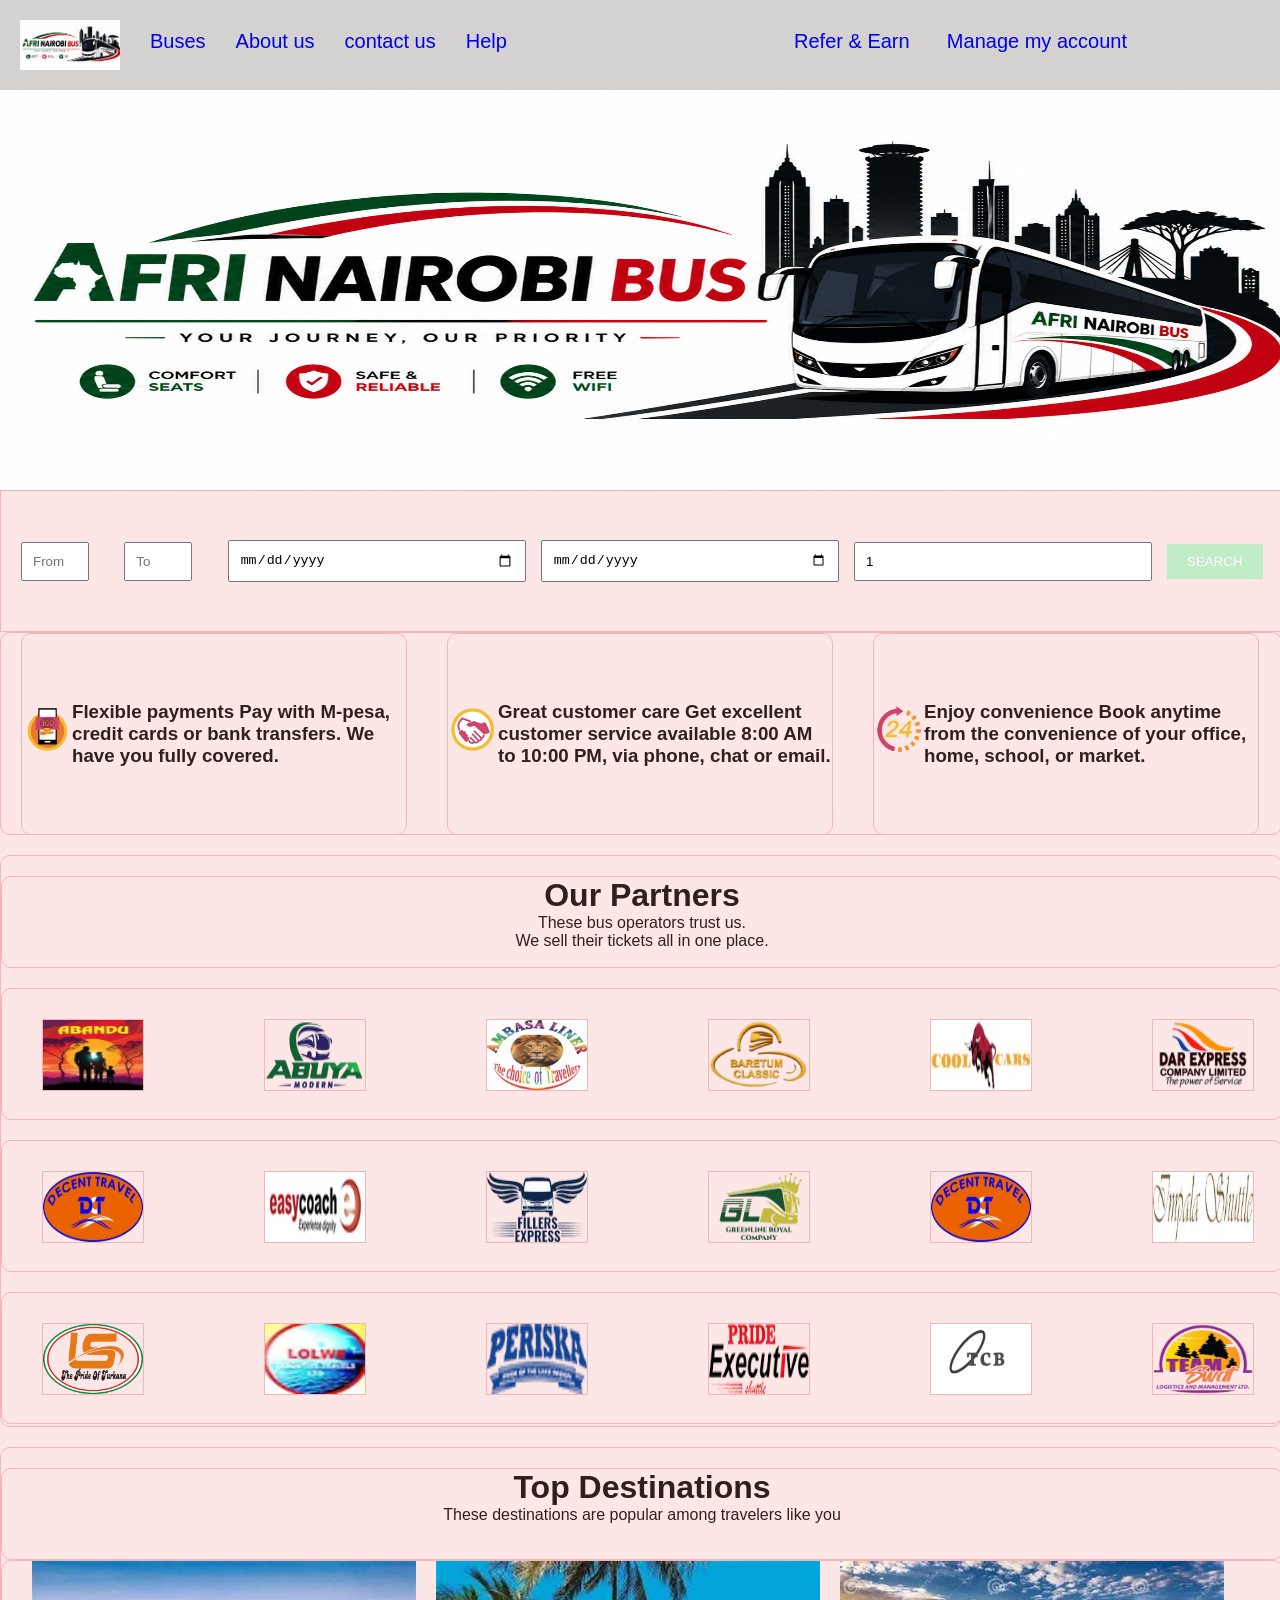
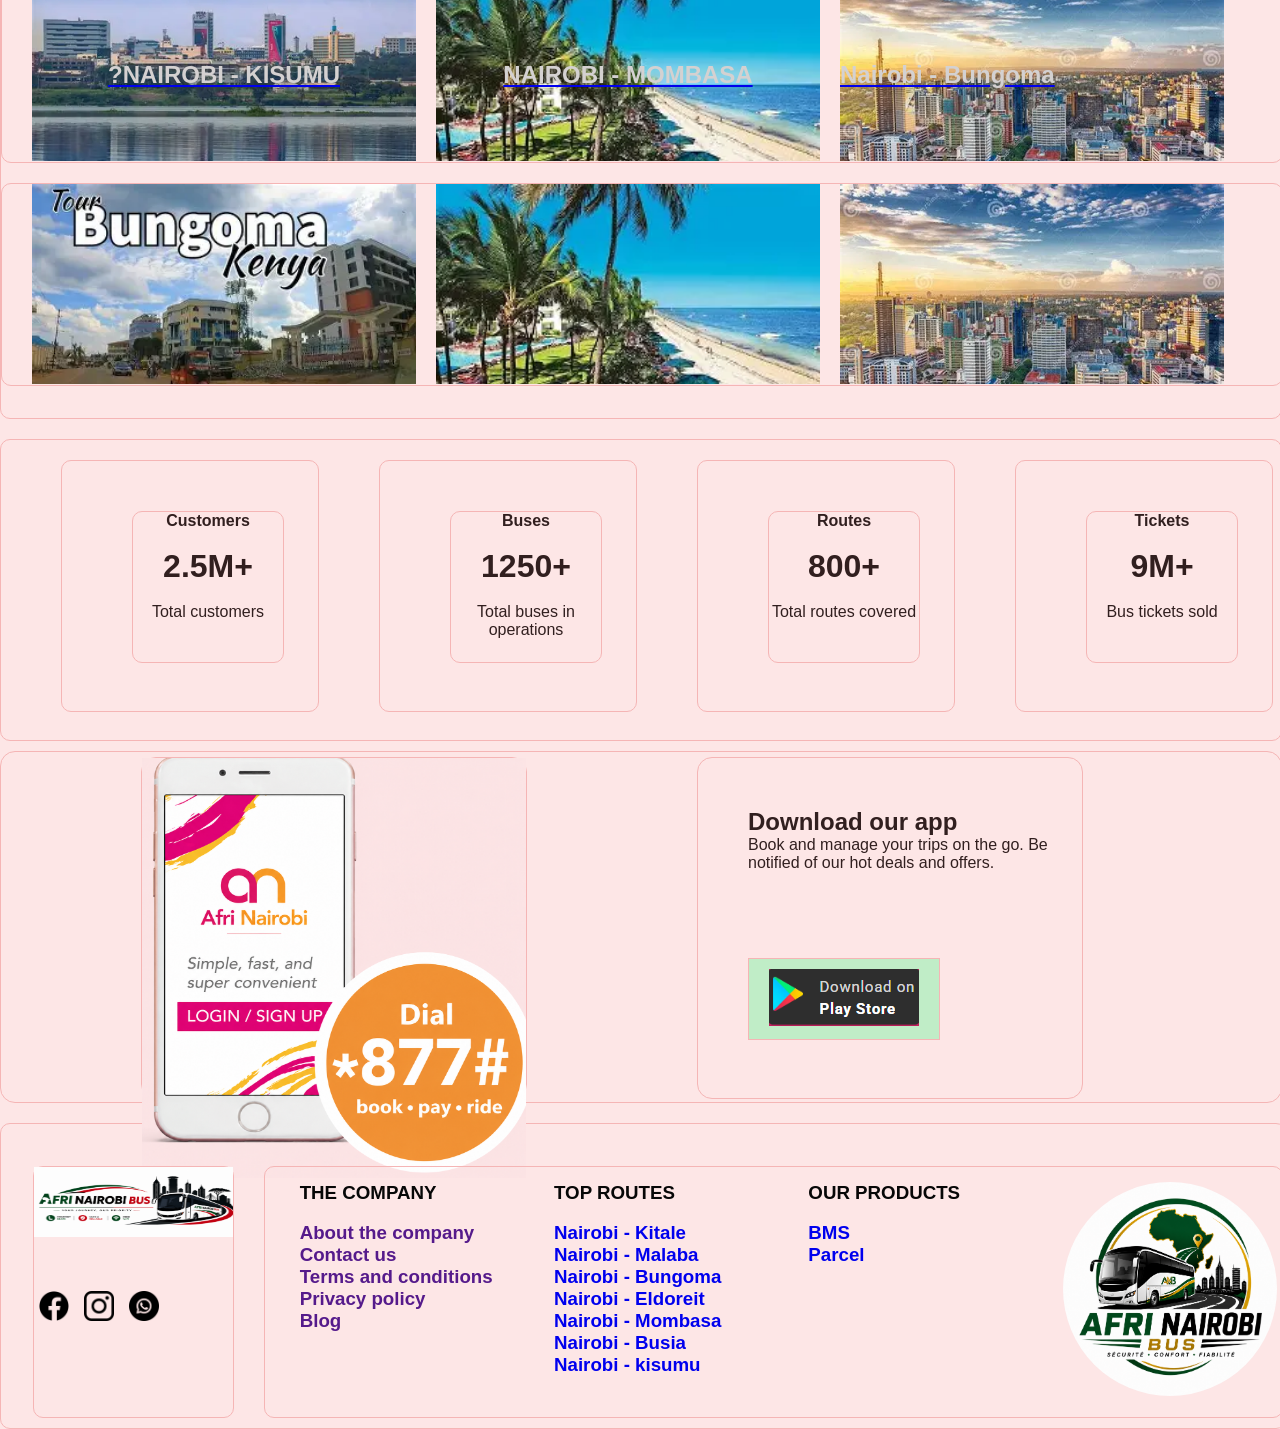
==== commit 3cb52b65: "Add files via upload" ====
--- a/index.html
+++ b/index.html
@@ -11,18 +11,18 @@
     <!-- nav -->
     
     <div class="nav">
-        <img src="images/afri narirobi bus.png" alt="">
+        <img src="/images/afri narirobi bus.png" alt="">
         <a href="index.html" class="text">Buses</a>
         <a href="pages/about us.html" class="text">About us</a>
         <a href="pages/contact us.html" class="text">contact us</a>
         <a href="pages/help.html" class="text">Help</a>
         <ul class="ul">
-                <div class="refer"><li><a href="pages/refer.html" >Refer & Earn</a></li></div>
+                <div class="refer"><li><a href="pages/refer.html">Refer & Earn</a></li></div>
                 <li><a href="pages/account.html">Manage my account</a></li>
                 
         </ul>
 
-    </div>
+    </div> 
     <div class="slider">
         <img src="images/afri narirobi bus.png" alt="" class="img1"> 
     </div>
